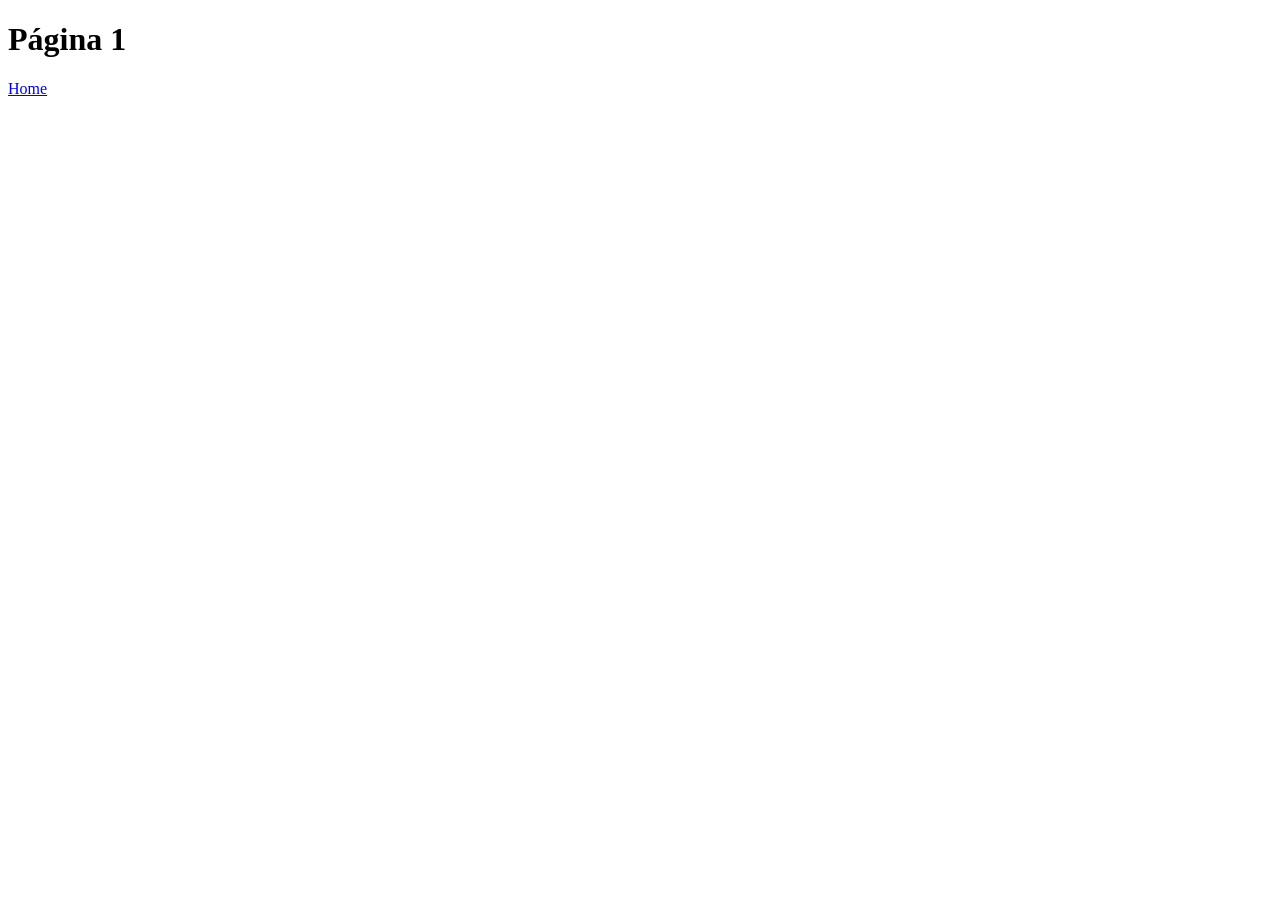
==== pagina1.html @ 852b317b "Atualização branch" ====
<!DOCTYPE html>
<html lang="pt-br">
    <body>
        <header>
            <h1> Página 1 </h1>
            <nav>
                <a href="./index.html"> Home </a>
            </nav>
        </header>
    </body>
</html>
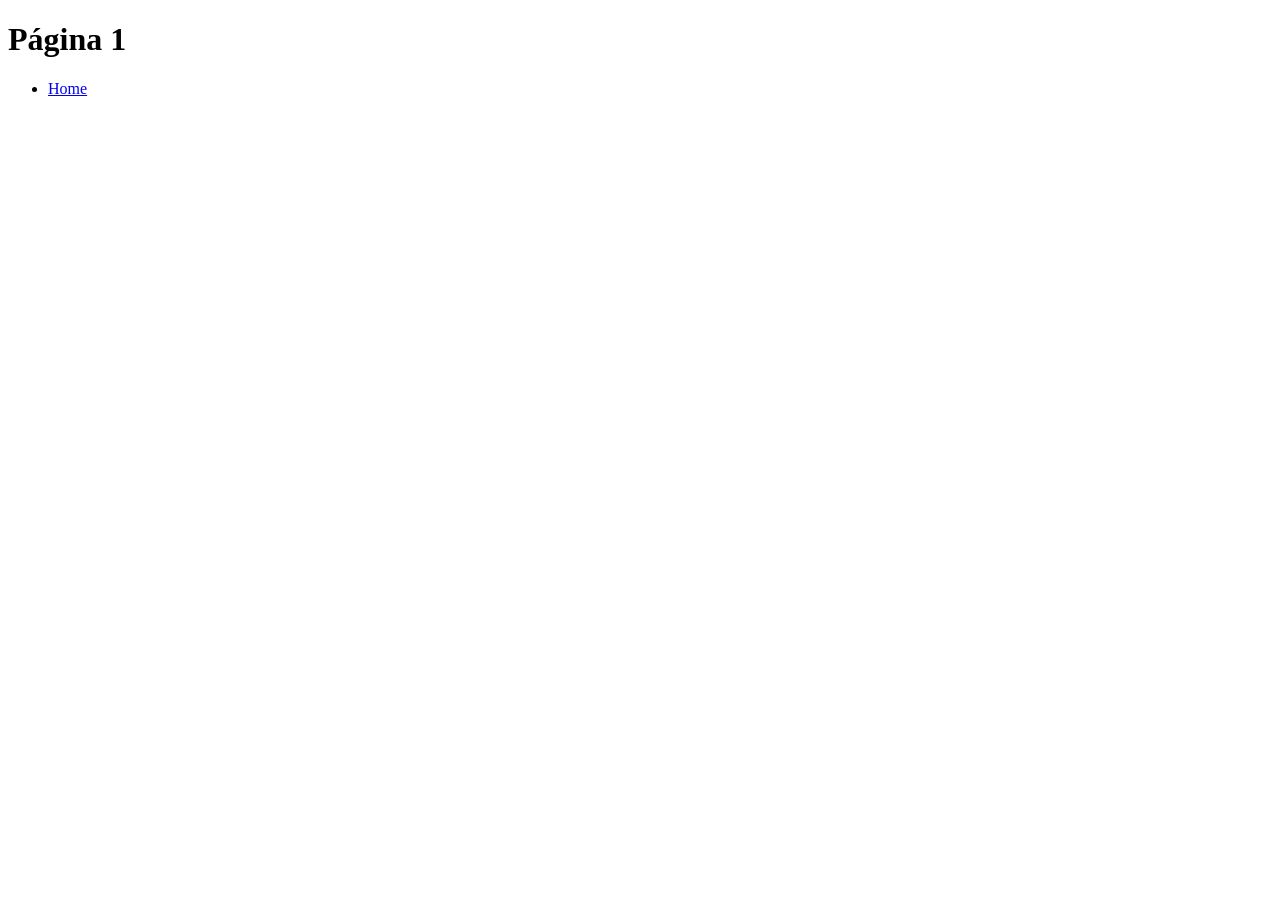
==== commit 2a11b101: "Criação de páginas e navegação entre elas." ====
--- a/pagina1.html
+++ b/pagina1.html
@@ -1,11 +1,26 @@
 <!DOCTYPE html>
 <html lang="pt-br">
-    <body>
-        <header>
-            <h1> Página 1 </h1>
-            <nav>
-                <a href="./index.html"> Home </a>
-            </nav>
-        </header>
-    </body>
+<head>
+    <meta charset="UTF-8">
+    <meta name="viewport" content="width=device-width, initial-scale=1.0">
+    <title> Página 1 </title>
+</head>
+<body>
+    <header>
+        <h1> Página 1 </h1>
+        <nav>
+            <ul>
+                <li> <a href="./index.html"> Home </a> </li>
+            </ul>
+        </nav>
+    </header>
+
+    <main>
+        
+    </main>
+
+    <footer>
+
+    </footer>
+</body>
 </html>
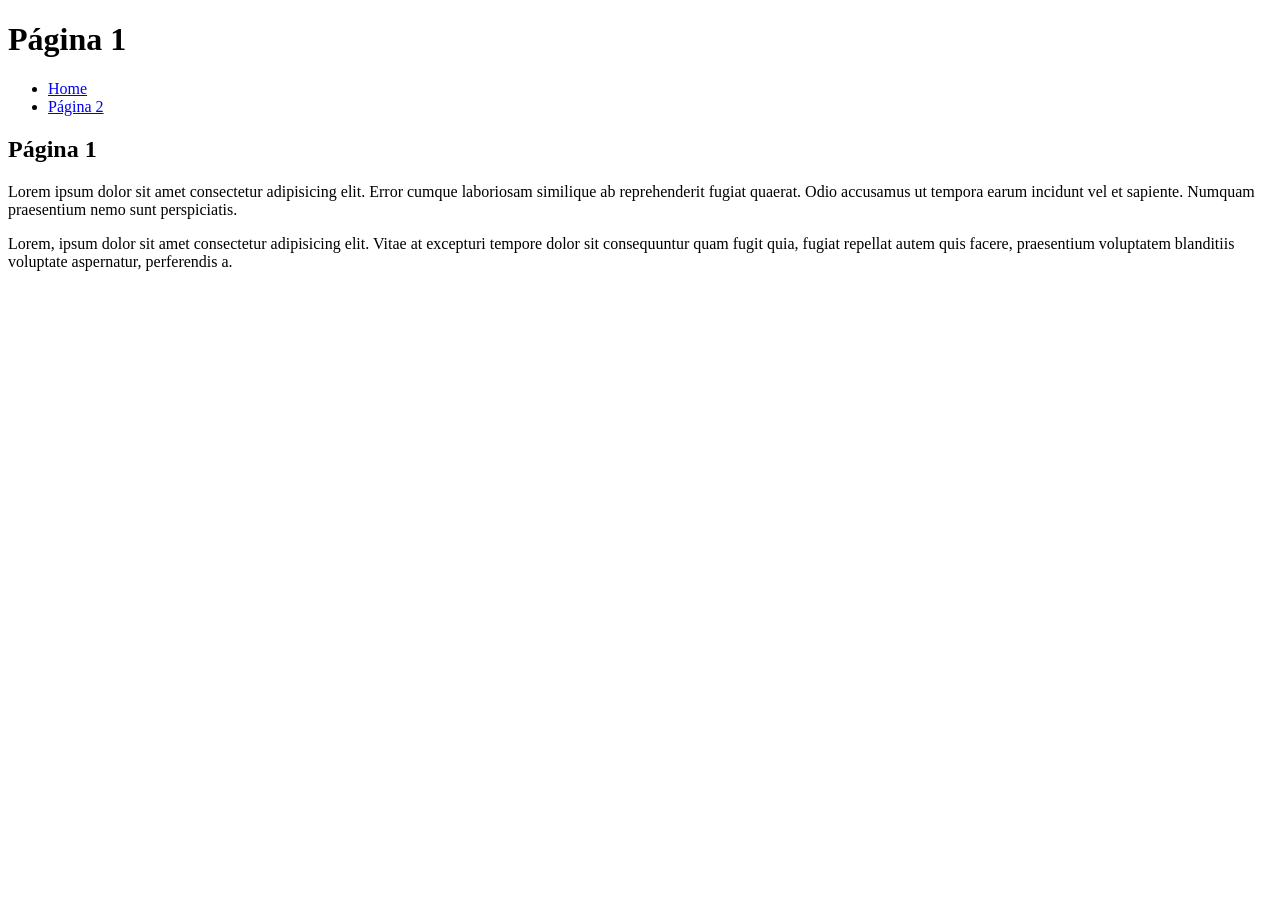
==== commit 9e58fe27: "Refatoração das páginas, criação do redirecionamento e do conteúdo" ====
--- a/pagina1.html
+++ b/pagina1.html
@@ -1,26 +1,32 @@
 <!DOCTYPE html>
 <html lang="pt-br">
-<head>
-    <meta charset="UTF-8">
-    <meta name="viewport" content="width=device-width, initial-scale=1.0">
-    <title> Página 1 </title>
-</head>
-<body>
-    <header>
-        <h1> Página 1 </h1>
-        <nav>
-            <ul>
-                <li> <a href="./index.html"> Home </a> </li>
-            </ul>
-        </nav>
-    </header>
+    <head>
+        <meta charset="UTF-8">
+        <meta name="viewport" content="width=device-width, initial-scale=1.0">
+        <title> Página 1 </title>
+    </head>
+    <body>
+        <header>
+            <h1> Página 1 </h1>
+            <nav>
+                <ul>
+                    <li> <a href="./index.html"> Home </a> </li>
+                    <li> <a href="./paginas/pagina2.html"> Página 2 </a> </li>
+                </ul>
+            </nav>
+        </header>
 
-    <main>
-        
-    </main>
+        <main>
+            <section>
+                <h2> Página 1 </h2>
+                <p> Lorem ipsum dolor sit amet consectetur adipisicing elit. Error cumque laboriosam similique ab reprehenderit fugiat quaerat. Odio accusamus ut tempora earum incidunt vel et sapiente. Numquam praesentium nemo sunt perspiciatis. </p>
+                <p>Lorem, ipsum dolor sit amet consectetur adipisicing elit. Vitae at excepturi tempore dolor sit consequuntur quam fugit quia, fugiat repellat autem quis facere, praesentium voluptatem blanditiis voluptate aspernatur, perferendis a.</p>
+                
+            </section>
+        </main>
 
-    <footer>
-
-    </footer>
-</body>
+        <footer>
+                
+        </footer>
+    </body>
 </html>
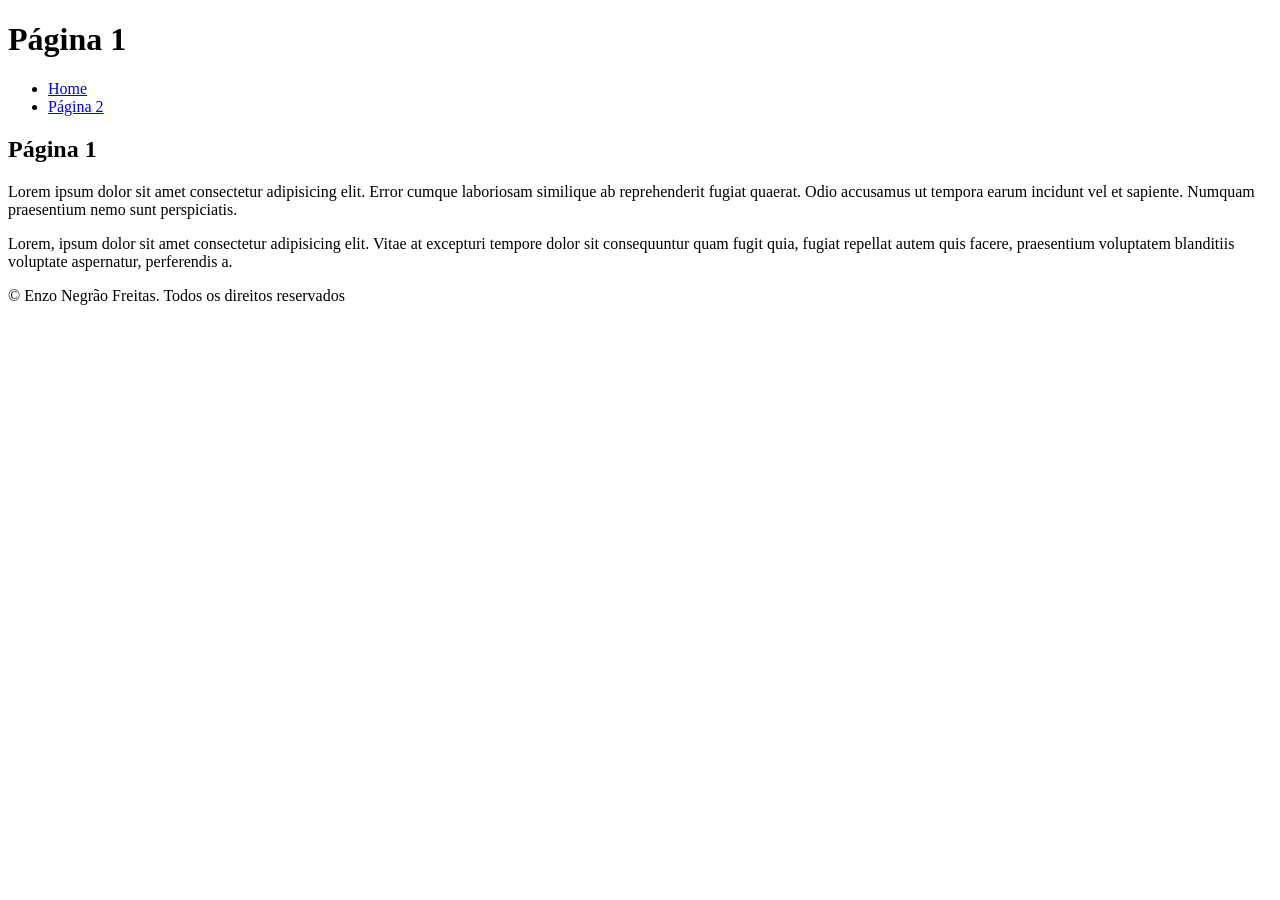
==== commit 68aea4ff: "fix: rodapé adicionado na página 1" ====
--- a/pagina1.html
+++ b/pagina1.html
@@ -26,7 +26,7 @@
         </main>
 
         <footer>
-                
+            <p>&copy; Enzo Negrão Freitas. Todos os direitos reservados </p>
         </footer>
     </body>
 </html>
